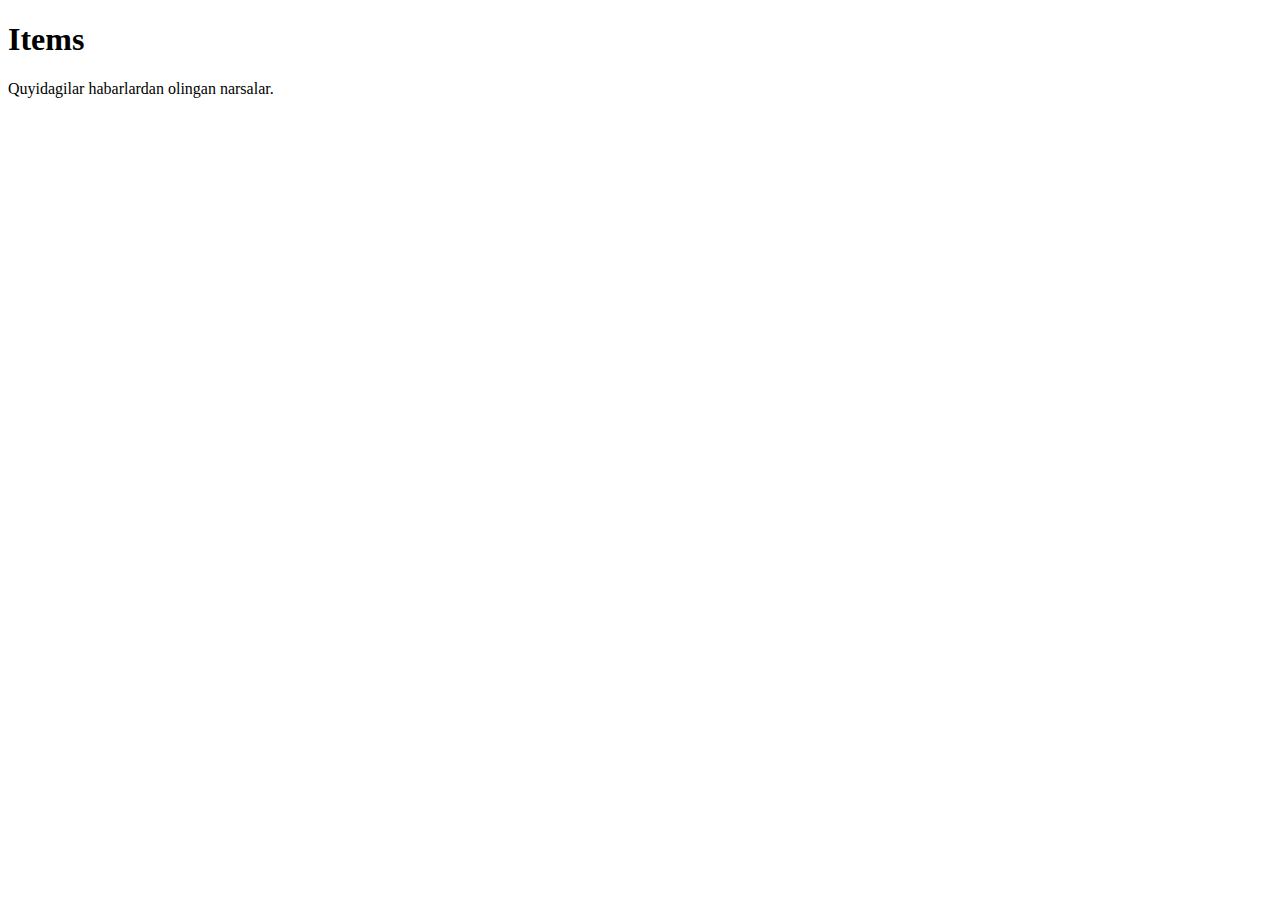
==== index.html @ 785fa4db "Add site heading" ====
<!DOCTYPE html>
<html lang="uz">
<head>
    <meta charset="UTF-8">
    <meta http-equiv="X-UA-Compatible" content="IE=edge">
    <meta name="viewport" content="width=device-width, initial-scale=1.0">
    <title>Git asoslari</title>
</head>
<body>
    <h1>Items</h1>
    <p> Quyidagilar habarlardan olingan narsalar. </p>
</body>
</html>
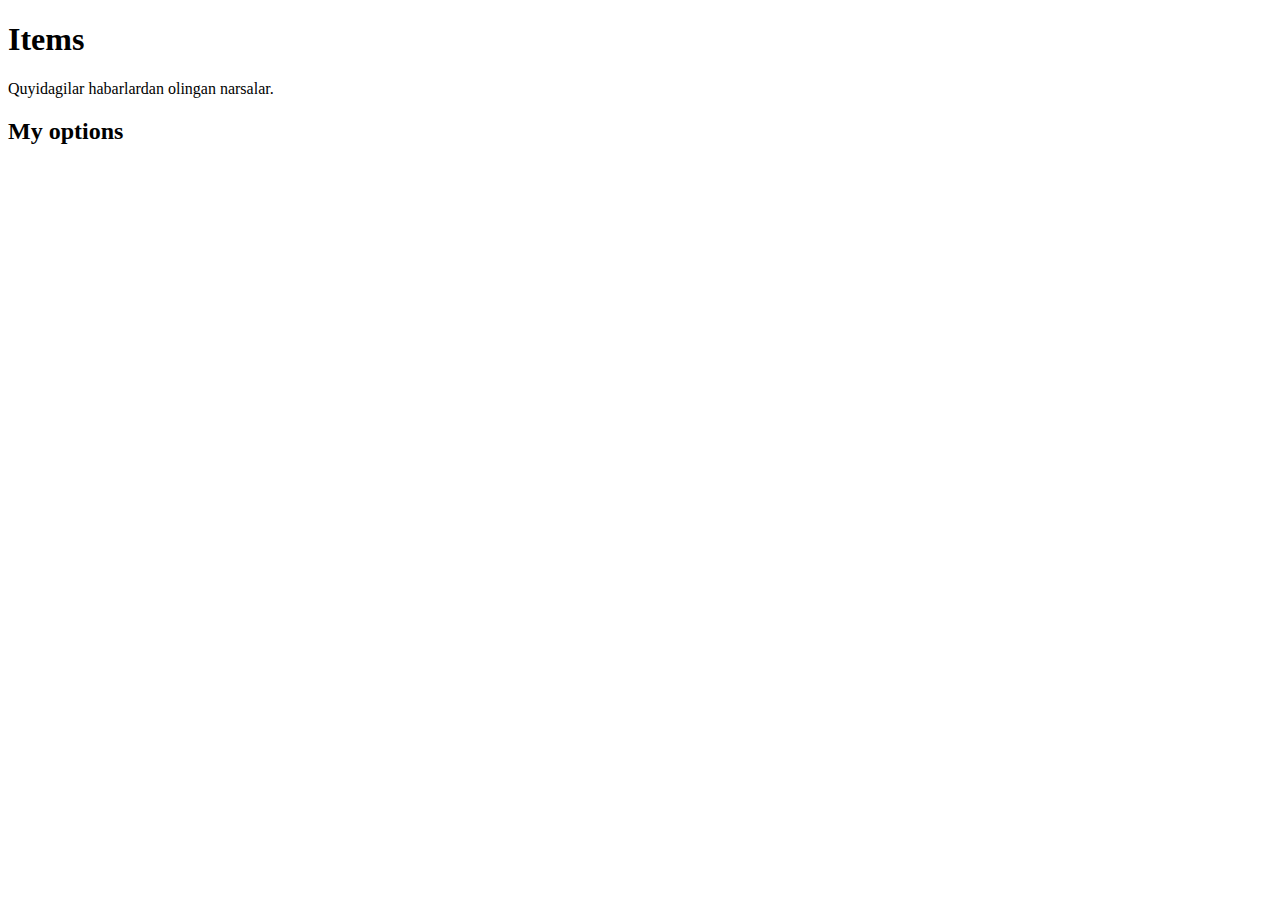
==== commit 9293c064: "Add the second title" ====
--- a/index.html
+++ b/index.html
@@ -8,6 +8,7 @@
 </head>
 <body>
     <h1>Items</h1>
-    <p> Quyidagilar habarlardan olingan narsalar. </p>
+    <p> Quyidagilar habarlardan olingan narsalar.</p>
+    <h2>My options</h2>
 </body>
 </html>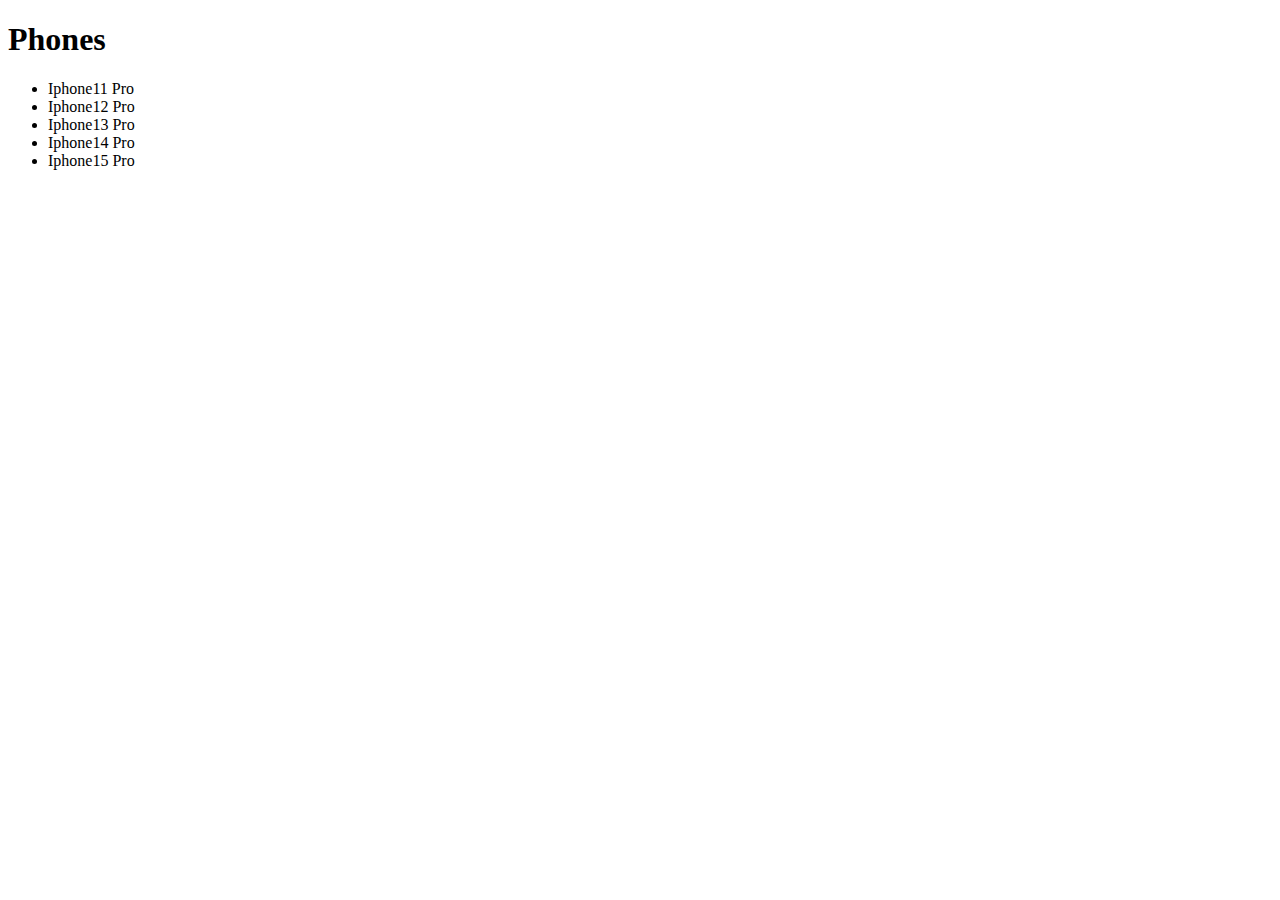
==== commit 793af7d0: "Add items to the site" ====
--- a/index.html
+++ b/index.html
@@ -7,8 +7,15 @@
     <title>Git asoslari</title>
 </head>
 <body>
-    <h1>Items</h1>
-    <p> Quyidagilar habarlardan olingan narsalar.</p>
-    <h2>My options</h2>
+    <main>
+        <h1>Phones</h1>
+        <ul>
+            <li>Iphone11 Pro</li>
+            <li>Iphone12 Pro</li>
+            <li>Iphone13 Pro</li>
+            <li>Iphone14 Pro</li>
+            <li>Iphone15 Pro</li>
+        </ul>
+    </main>
 </body>
 </html>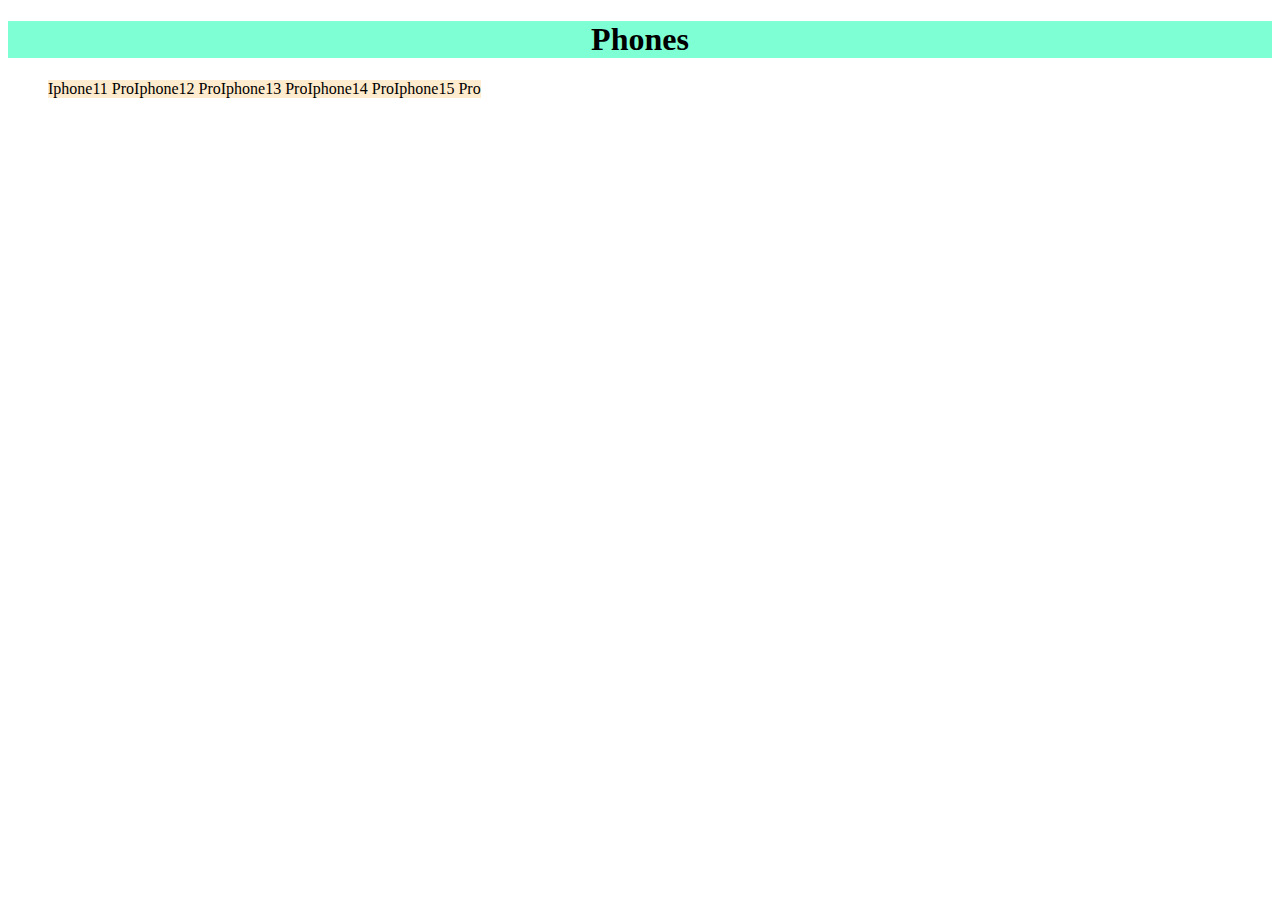
==== commit b2d2336c: "Add the code of styles" ====
--- a/index.html
+++ b/index.html
@@ -5,16 +5,31 @@
     <meta http-equiv="X-UA-Compatible" content="IE=edge">
     <meta name="viewport" content="width=device-width, initial-scale=1.0">
     <title>Git asoslari</title>
+    <style>
+        .Title{
+            text-align: center;
+            background-color: aquamarine;
+            color: black;
+        }
+        .List{
+            list-style: none;
+            block-size: auto;
+            margin: 5;
+            padding: 0;
+            float: left;
+            background-color: blanchedalmond;
+        }
+    </style>
 </head>
 <body>
     <main>
-        <h1>Phones</h1>
+        <h1 class="Title">Phones</h1>
         <ul>
-            <li>Iphone11 Pro</li>
-            <li>Iphone12 Pro</li>
-            <li>Iphone13 Pro</li>
-            <li>Iphone14 Pro</li>
-            <li>Iphone15 Pro</li>
+            <li class="List">Iphone11 Pro</li>
+            <li class="List">Iphone12 Pro</li>
+            <li class="List">Iphone13 Pro</li>
+            <li class="List">Iphone14 Pro</li>
+            <li class="List">Iphone15 Pro</li>
         </ul>
     </main>
 </body>
